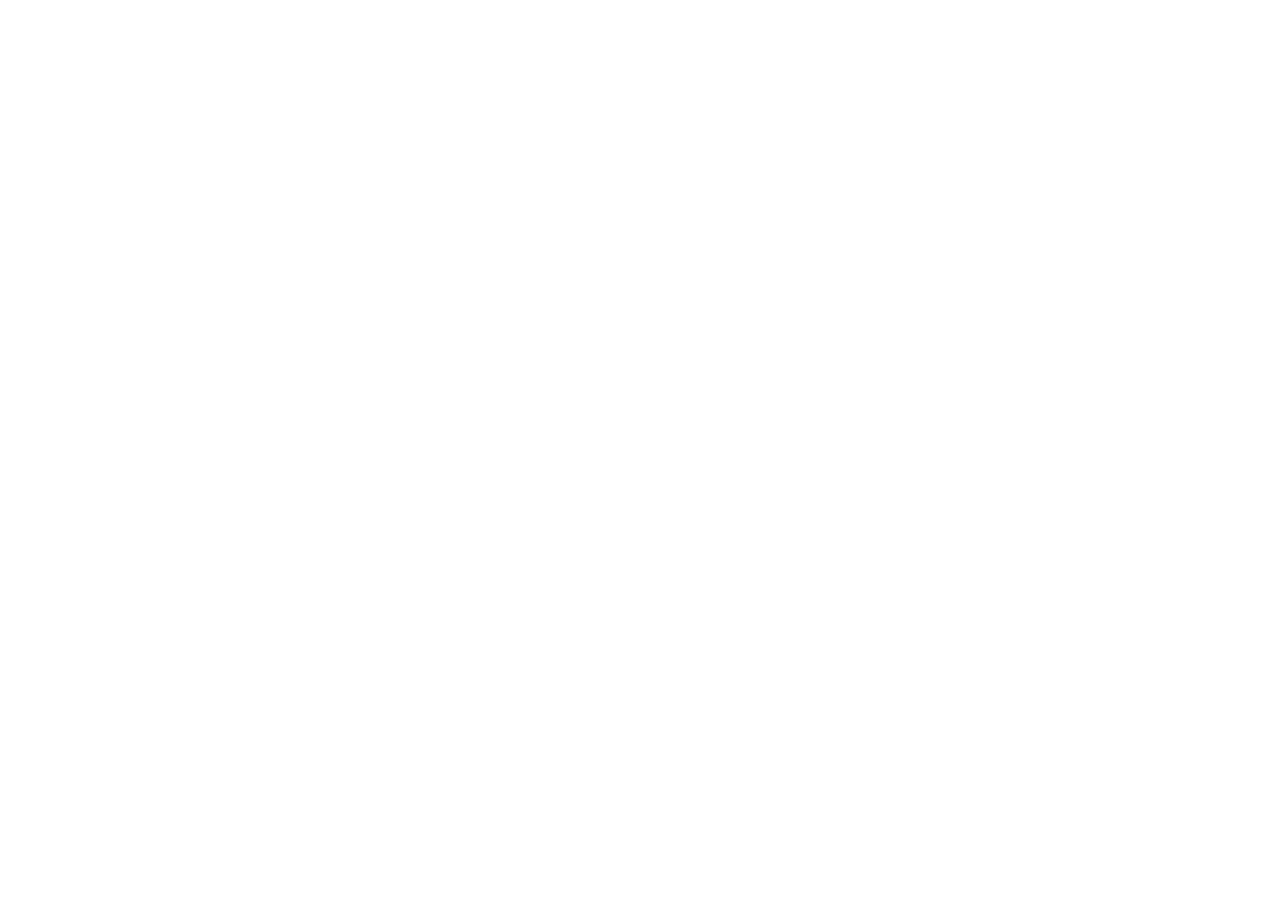
==== docs/index.html @ 04cb096d "docs agregado" ====
<!doctype html><html lang="en"><head><meta charset="utf-8"/><link rel="icon" href="/favicon.ico"/><meta name="viewport" content="width=device-width,initial-scale=1"/><meta name="theme-color" content="#000000"/><meta name="description" content="Web site created using create-react-app"/><link rel="apple-touch-icon" href="/logo192.png"/><link rel="stylesheet" href="https://cdnjs.cloudflare.com/ajax/libs/animate.css/4.1.1/animate.min.css"/><link rel="manifest" href="/manifest.json"/><title>React App</title><link href="/static/css/main.d5b8c121.chunk.css" rel="stylesheet"></head><body><noscript>You need to enable JavaScript to run this app.</noscript><div id="root"></div><script>!function(e){function r(r){for(var n,p,f=r[0],i=r[1],l=r[2],c=0,s=[];c<f.length;c++)p=f[c],Object.prototype.hasOwnProperty.call(o,p)&&o[p]&&s.push(o[p][0]),o[p]=0;for(n in i)Object.prototype.hasOwnProperty.call(i,n)&&(e[n]=i[n]);for(a&&a(r);s.length;)s.shift()();return u.push.apply(u,l||[]),t()}function t(){for(var e,r=0;r<u.length;r++){for(var t=u[r],n=!0,f=1;f<t.length;f++){var i=t[f];0!==o[i]&&(n=!1)}n&&(u.splice(r--,1),e=p(p.s=t[0]))}return e}var n={},o={1:0},u=[];function p(r){if(n[r])return n[r].exports;var t=n[r]={i:r,l:!1,exports:{}};return e[r].call(t.exports,t,t.exports,p),t.l=!0,t.exports}p.m=e,p.c=n,p.d=function(e,r,t){p.o(e,r)||Object.defineProperty(e,r,{enumerable:!0,get:t})},p.r=function(e){"undefined"!=typeof Symbol&&Symbol.toStringTag&&Object.defineProperty(e,Symbol.toStringTag,{value:"Module"}),Object.defineProperty(e,"__esModule",{value:!0})},p.t=function(e,r){if(1&r&&(e=p(e)),8&r)return e;if(4&r&&"object"==typeof e&&e&&e.__esModule)return e;var t=Object.create(null);if(p.r(t),Object.defineProperty(t,"default",{enumerable:!0,value:e}),2&r&&"string"!=typeof e)for(var n in e)p.d(t,n,function(r){return e[r]}.bind(null,n));return t},p.n=function(e){var r=e&&e.__esModule?function(){return e.default}:function(){return e};return p.d(r,"a",r),r},p.o=function(e,r){return Object.prototype.hasOwnProperty.call(e,r)},p.p="/";var f=this["webpackJsonp04-gif-expert-app"]=this["webpackJsonp04-gif-expert-app"]||[],i=f.push.bind(f);f.push=r,f=f.slice();for(var l=0;l<f.length;l++)r(f[l]);var a=i;t()}([])</script><script src="/static/js/2.0989429f.chunk.js"></script><script src="/static/js/main.f094f81e.chunk.js"></script></body></html>
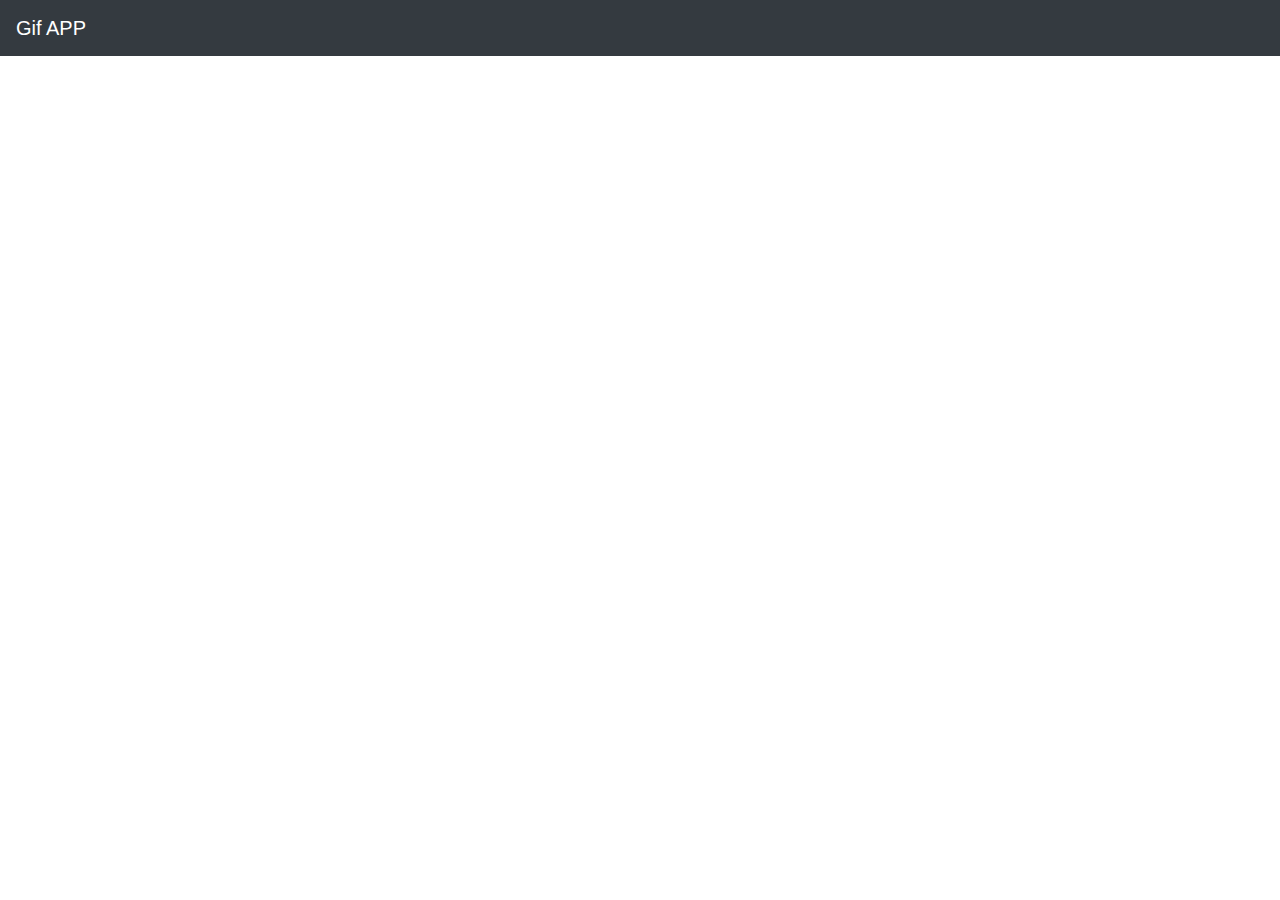
==== commit 6b4c5ebe: "commit docs 2" ====
--- a/docs/index.html
+++ b/docs/index.html
@@ -1 +1 @@
-<!doctype html><html lang="en"><head><meta charset="utf-8"/><link rel="icon" href="/favicon.ico"/><meta name="viewport" content="width=device-width,initial-scale=1"/><meta name="theme-color" content="#000000"/><meta name="description" content="Web site created using create-react-app"/><link rel="apple-touch-icon" href="/logo192.png"/><link rel="stylesheet" href="https://cdnjs.cloudflare.com/ajax/libs/animate.css/4.1.1/animate.min.css"/><link rel="manifest" href="/manifest.json"/><title>React App</title><link href="/static/css/main.d5b8c121.chunk.css" rel="stylesheet"></head><body><noscript>You need to enable JavaScript to run this app.</noscript><div id="root"></div><script>!function(e){function r(r){for(var n,p,f=r[0],i=r[1],l=r[2],c=0,s=[];c<f.length;c++)p=f[c],Object.prototype.hasOwnProperty.call(o,p)&&o[p]&&s.push(o[p][0]),o[p]=0;for(n in i)Object.prototype.hasOwnProperty.call(i,n)&&(e[n]=i[n]);for(a&&a(r);s.length;)s.shift()();return u.push.apply(u,l||[]),t()}function t(){for(var e,r=0;r<u.length;r++){for(var t=u[r],n=!0,f=1;f<t.length;f++){var i=t[f];0!==o[i]&&(n=!1)}n&&(u.splice(r--,1),e=p(p.s=t[0]))}return e}var n={},o={1:0},u=[];function p(r){if(n[r])return n[r].exports;var t=n[r]={i:r,l:!1,exports:{}};return e[r].call(t.exports,t,t.exports,p),t.l=!0,t.exports}p.m=e,p.c=n,p.d=function(e,r,t){p.o(e,r)||Object.defineProperty(e,r,{enumerable:!0,get:t})},p.r=function(e){"undefined"!=typeof Symbol&&Symbol.toStringTag&&Object.defineProperty(e,Symbol.toStringTag,{value:"Module"}),Object.defineProperty(e,"__esModule",{value:!0})},p.t=function(e,r){if(1&r&&(e=p(e)),8&r)return e;if(4&r&&"object"==typeof e&&e&&e.__esModule)return e;var t=Object.create(null);if(p.r(t),Object.defineProperty(t,"default",{enumerable:!0,value:e}),2&r&&"string"!=typeof e)for(var n in e)p.d(t,n,function(r){return e[r]}.bind(null,n));return t},p.n=function(e){var r=e&&e.__esModule?function(){return e.default}:function(){return e};return p.d(r,"a",r),r},p.o=function(e,r){return Object.prototype.hasOwnProperty.call(e,r)},p.p="/";var f=this["webpackJsonp04-gif-expert-app"]=this["webpackJsonp04-gif-expert-app"]||[],i=f.push.bind(f);f.push=r,f=f.slice();for(var l=0;l<f.length;l++)r(f[l]);var a=i;t()}([])</script><script src="/static/js/2.0989429f.chunk.js"></script><script src="/static/js/main.f094f81e.chunk.js"></script></body></html>+<!doctype html><html lang="en"><head><meta charset="utf-8"/><link rel="icon" href="/favicon.ico"/><meta name="viewport" content="width=device-width,initial-scale=1"/><meta name="theme-color" content="#000000"/><meta name="description" content="Web site created using create-react-app"/><link rel="apple-touch-icon" href="/logo192.png"/><link rel="stylesheet" href="https://cdnjs.cloudflare.com/ajax/libs/animate.css/4.1.1/animate.min.css"/><link rel="manifest" href="/manifest.json"/><link rel="stylesheet" href="https://stackpath.bootstrapcdn.com/bootstrap/4.4.1/css/bootstrap.min.css" integrity="sha384-Vkoo8x4CGsO3+Hhxv8T/Q5PaXtkKtu6ug5TOeNV6gBiFeWPGFN9MuhOf23Q9Ifjh" crossorigin="anonymous"><title>Buscador de Gifs</title><link href="/static/css/main.5dc6da43.chunk.css" rel="stylesheet"></head><body><header><nav class="navbar navbar-expand-lg navbar-dark bg-dark"><span class="navbar-brand mb-0 h1 text-center">Gif APP</span></nav></header><noscript>Necesitas un navegadr compatible con JS para ver esta app.</noscript><div id="root"></div><script>!function(e){function r(r){for(var n,p,f=r[0],i=r[1],l=r[2],c=0,s=[];c<f.length;c++)p=f[c],Object.prototype.hasOwnProperty.call(o,p)&&o[p]&&s.push(o[p][0]),o[p]=0;for(n in i)Object.prototype.hasOwnProperty.call(i,n)&&(e[n]=i[n]);for(a&&a(r);s.length;)s.shift()();return u.push.apply(u,l||[]),t()}function t(){for(var e,r=0;r<u.length;r++){for(var t=u[r],n=!0,f=1;f<t.length;f++){var i=t[f];0!==o[i]&&(n=!1)}n&&(u.splice(r--,1),e=p(p.s=t[0]))}return e}var n={},o={1:0},u=[];function p(r){if(n[r])return n[r].exports;var t=n[r]={i:r,l:!1,exports:{}};return e[r].call(t.exports,t,t.exports,p),t.l=!0,t.exports}p.m=e,p.c=n,p.d=function(e,r,t){p.o(e,r)||Object.defineProperty(e,r,{enumerable:!0,get:t})},p.r=function(e){"undefined"!=typeof Symbol&&Symbol.toStringTag&&Object.defineProperty(e,Symbol.toStringTag,{value:"Module"}),Object.defineProperty(e,"__esModule",{value:!0})},p.t=function(e,r){if(1&r&&(e=p(e)),8&r)return e;if(4&r&&"object"==typeof e&&e&&e.__esModule)return e;var t=Object.create(null);if(p.r(t),Object.defineProperty(t,"default",{enumerable:!0,value:e}),2&r&&"string"!=typeof e)for(var n in e)p.d(t,n,function(r){return e[r]}.bind(null,n));return t},p.n=function(e){var r=e&&e.__esModule?function(){return e.default}:function(){return e};return p.d(r,"a",r),r},p.o=function(e,r){return Object.prototype.hasOwnProperty.call(e,r)},p.p="/";var f=this["webpackJsonp04-gif-expert-app"]=this["webpackJsonp04-gif-expert-app"]||[],i=f.push.bind(f);f.push=r,f=f.slice();for(var l=0;l<f.length;l++)r(f[l]);var a=i;t()}([])</script><script src="/static/js/2.0989429f.chunk.js"></script><script src="/static/js/main.43c94661.chunk.js"></script></body><script src="https://code.jquery.com/jquery-3.4.1.slim.min.js" integrity="sha384-J6qa4849blE2+poT4WnyKhv5vZF5SrPo0iEjwBvKU7imGFAV0wwj1yYfoRSJoZ+n" crossorigin="anonymous"></script><script src="https://cdn.jsdelivr.net/npm/popper.js@1.16.0/dist/umd/popper.min.js" integrity="sha384-Q6E9RHvbIyZFJoft+2mJbHaEWldlvI9IOYy5n3zV9zzTtmI3UksdQRVvoxMfooAo" crossorigin="anonymous"></script><script src="https://stackpath.bootstrapcdn.com/bootstrap/4.4.1/js/bootstrap.min.js" integrity="sha384-wfSDF2E50Y2D1uUdj0O3uMBJnjuUD4Ih7YwaYd1iqfktj0Uod8GCExl3Og8ifwB6" crossorigin="anonymous"></script></html>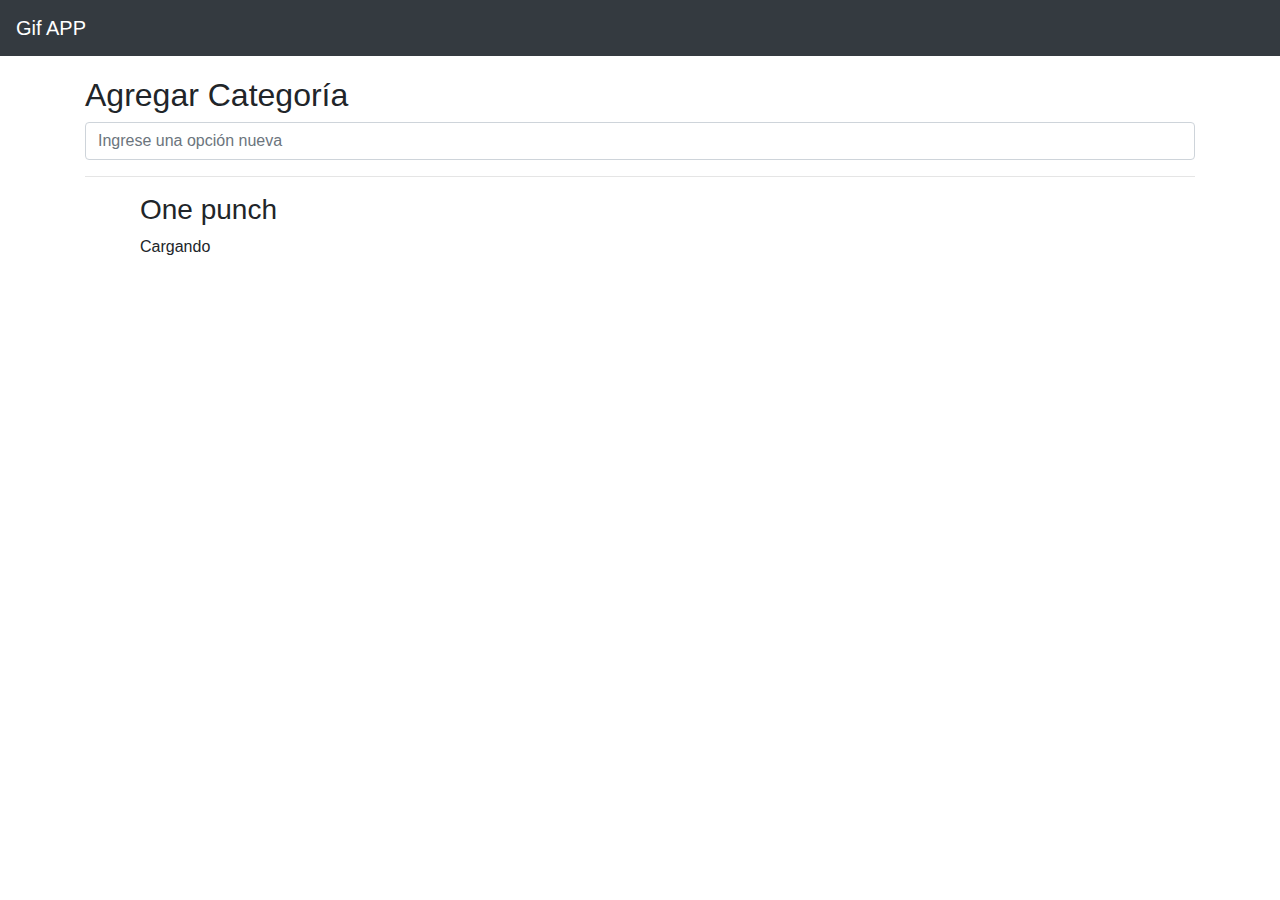
==== commit da9f730e: "commit 2" ====
--- a/docs/index.html
+++ b/docs/index.html
@@ -1 +1,39 @@
-<!doctype html><html lang="en"><head><meta charset="utf-8"/><link rel="icon" href="/favicon.ico"/><meta name="viewport" content="width=device-width,initial-scale=1"/><meta name="theme-color" content="#000000"/><meta name="description" content="Web site created using create-react-app"/><link rel="apple-touch-icon" href="/logo192.png"/><link rel="stylesheet" href="https://cdnjs.cloudflare.com/ajax/libs/animate.css/4.1.1/animate.min.css"/><link rel="manifest" href="/manifest.json"/><link rel="stylesheet" href="https://stackpath.bootstrapcdn.com/bootstrap/4.4.1/css/bootstrap.min.css" integrity="sha384-Vkoo8x4CGsO3+Hhxv8T/Q5PaXtkKtu6ug5TOeNV6gBiFeWPGFN9MuhOf23Q9Ifjh" crossorigin="anonymous"><title>Buscador de Gifs</title><link href="/static/css/main.5dc6da43.chunk.css" rel="stylesheet"></head><body><header><nav class="navbar navbar-expand-lg navbar-dark bg-dark"><span class="navbar-brand mb-0 h1 text-center">Gif APP</span></nav></header><noscript>Necesitas un navegadr compatible con JS para ver esta app.</noscript><div id="root"></div><script>!function(e){function r(r){for(var n,p,f=r[0],i=r[1],l=r[2],c=0,s=[];c<f.length;c++)p=f[c],Object.prototype.hasOwnProperty.call(o,p)&&o[p]&&s.push(o[p][0]),o[p]=0;for(n in i)Object.prototype.hasOwnProperty.call(i,n)&&(e[n]=i[n]);for(a&&a(r);s.length;)s.shift()();return u.push.apply(u,l||[]),t()}function t(){for(var e,r=0;r<u.length;r++){for(var t=u[r],n=!0,f=1;f<t.length;f++){var i=t[f];0!==o[i]&&(n=!1)}n&&(u.splice(r--,1),e=p(p.s=t[0]))}return e}var n={},o={1:0},u=[];function p(r){if(n[r])return n[r].exports;var t=n[r]={i:r,l:!1,exports:{}};return e[r].call(t.exports,t,t.exports,p),t.l=!0,t.exports}p.m=e,p.c=n,p.d=function(e,r,t){p.o(e,r)||Object.defineProperty(e,r,{enumerable:!0,get:t})},p.r=function(e){"undefined"!=typeof Symbol&&Symbol.toStringTag&&Object.defineProperty(e,Symbol.toStringTag,{value:"Module"}),Object.defineProperty(e,"__esModule",{value:!0})},p.t=function(e,r){if(1&r&&(e=p(e)),8&r)return e;if(4&r&&"object"==typeof e&&e&&e.__esModule)return e;var t=Object.create(null);if(p.r(t),Object.defineProperty(t,"default",{enumerable:!0,value:e}),2&r&&"string"!=typeof e)for(var n in e)p.d(t,n,function(r){return e[r]}.bind(null,n));return t},p.n=function(e){var r=e&&e.__esModule?function(){return e.default}:function(){return e};return p.d(r,"a",r),r},p.o=function(e,r){return Object.prototype.hasOwnProperty.call(e,r)},p.p="/";var f=this["webpackJsonp04-gif-expert-app"]=this["webpackJsonp04-gif-expert-app"]||[],i=f.push.bind(f);f.push=r,f=f.slice();for(var l=0;l<f.length;l++)r(f[l]);var a=i;t()}([])</script><script src="/static/js/2.0989429f.chunk.js"></script><script src="/static/js/main.43c94661.chunk.js"></script></body><script src="https://code.jquery.com/jquery-3.4.1.slim.min.js" integrity="sha384-J6qa4849blE2+poT4WnyKhv5vZF5SrPo0iEjwBvKU7imGFAV0wwj1yYfoRSJoZ+n" crossorigin="anonymous"></script><script src="https://cdn.jsdelivr.net/npm/popper.js@1.16.0/dist/umd/popper.min.js" integrity="sha384-Q6E9RHvbIyZFJoft+2mJbHaEWldlvI9IOYy5n3zV9zzTtmI3UksdQRVvoxMfooAo" crossorigin="anonymous"></script><script src="https://stackpath.bootstrapcdn.com/bootstrap/4.4.1/js/bootstrap.min.js" integrity="sha384-wfSDF2E50Y2D1uUdj0O3uMBJnjuUD4Ih7YwaYd1iqfktj0Uod8GCExl3Og8ifwB6" crossorigin="anonymous"></script></html>+<!doctype html>
+<html lang="en">
+
+<head>
+    <meta charset="utf-8" />
+    <link rel="icon" href="./favicon.ico" />
+    <meta name="viewport" content="width=device-width,initial-scale=1" />
+    <meta name="theme-color" content="#000000" />
+    <meta name="description" content="Web site created using create-react-app" />
+    <link rel="apple-touch-icon" href="./logo192.png" />
+    <link rel="stylesheet" href="https://cdnjs.cloudflare.com/ajax/libs/animate.css/4.1.1/animate.min.css" />
+    <link rel="manifest" href="./manifest.json" />
+    <link rel="stylesheet" href="https://stackpath.bootstrapcdn.com/bootstrap/4.4.1/css/bootstrap.min.css"
+        integrity="sha384-Vkoo8x4CGsO3+Hhxv8T/Q5PaXtkKtu6ug5TOeNV6gBiFeWPGFN9MuhOf23Q9Ifjh" crossorigin="anonymous">
+    <title>Buscador de Gifs</title>
+    <link href="./static/css/main.5dc6da43.chunk.css" rel="stylesheet">
+</head>
+
+<body>
+    <header>
+        <nav class="navbar navbar-expand-lg navbar-dark bg-dark"><span class="navbar-brand mb-0 h1 text-center">Gif
+                APP</span></nav>
+    </header><noscript>Necesitas un navegadr compatible con JS para ver esta app.</noscript>
+    <div id="root"></div>
+    <script>!function (e) { function r(r) { for (var n, p, f = r[0], i = r[1], l = r[2], c = 0, s = []; c < f.length; c++)p = f[c], Object.prototype.hasOwnProperty.call(o, p) && o[p] && s.push(o[p][0]), o[p] = 0; for (n in i) Object.prototype.hasOwnProperty.call(i, n) && (e[n] = i[n]); for (a && a(r); s.length;)s.shift()(); return u.push.apply(u, l || []), t() } function t() { for (var e, r = 0; r < u.length; r++) { for (var t = u[r], n = !0, f = 1; f < t.length; f++) { var i = t[f]; 0 !== o[i] && (n = !1) } n && (u.splice(r--, 1), e = p(p.s = t[0])) } return e } var n = {}, o = { 1: 0 }, u = []; function p(r) { if (n[r]) return n[r].exports; var t = n[r] = { i: r, l: !1, exports: {} }; return e[r].call(t.exports, t, t.exports, p), t.l = !0, t.exports } p.m = e, p.c = n, p.d = function (e, r, t) { p.o(e, r) || Object.defineProperty(e, r, { enumerable: !0, get: t }) }, p.r = function (e) { "undefined" != typeof Symbol && Symbol.toStringTag && Object.defineProperty(e, Symbol.toStringTag, { value: "Module" }), Object.defineProperty(e, "__esModule", { value: !0 }) }, p.t = function (e, r) { if (1 & r && (e = p(e)), 8 & r) return e; if (4 & r && "object" == typeof e && e && e.__esModule) return e; var t = Object.create(null); if (p.r(t), Object.defineProperty(t, "default", { enumerable: !0, value: e }), 2 & r && "string" != typeof e) for (var n in e) p.d(t, n, function (r) { return e[r] }.bind(null, n)); return t }, p.n = function (e) { var r = e && e.__esModule ? function () { return e.default } : function () { return e }; return p.d(r, "a", r), r }, p.o = function (e, r) { return Object.prototype.hasOwnProperty.call(e, r) }, p.p = "/"; var f = this["webpackJsonp04-gif-expert-app"] = this["webpackJsonp04-gif-expert-app"] || [], i = f.push.bind(f); f.push = r, f = f.slice(); for (var l = 0; l < f.length; l++)r(f[l]); var a = i; t() }([])</script>
+    <script src="./static/js/2.0989429f.chunk.js"></script>
+    <script src="./static/js/main.43c94661.chunk.js"></script>
+</body>
+<script src="https://code.jquery.com/jquery-3.4.1.slim.min.js"
+    integrity="sha384-J6qa4849blE2+poT4WnyKhv5vZF5SrPo0iEjwBvKU7imGFAV0wwj1yYfoRSJoZ+n"
+    crossorigin="anonymous"></script>
+<script src="https://cdn.jsdelivr.net/npm/popper.js@1.16.0/dist/umd/popper.min.js"
+    integrity="sha384-Q6E9RHvbIyZFJoft+2mJbHaEWldlvI9IOYy5n3zV9zzTtmI3UksdQRVvoxMfooAo"
+    crossorigin="anonymous"></script>
+<script src="https://stackpath.bootstrapcdn.com/bootstrap/4.4.1/js/bootstrap.min.js"
+    integrity="sha384-wfSDF2E50Y2D1uUdj0O3uMBJnjuUD4Ih7YwaYd1iqfktj0Uod8GCExl3Og8ifwB6"
+    crossorigin="anonymous"></script>
+
+</html>--- a/docs/static/css/main.5dc6da43.chunk.css
+++ b/docs/static/css/main.5dc6da43.chunk.css
@@ -0,0 +1,2 @@
+body{margin:0;font-family:-apple-system,BlinkMacSystemFont,"Segoe UI","Roboto","Oxygen","Ubuntu","Cantarell","Fira Sans","Droid Sans","Helvetica Neue",sans-serif;-webkit-font-smoothing:antialiased;-moz-osx-font-smoothing:grayscale}input{width:100%;font-size:1.2rem}.card{align-content:center;border-radius:6px;margin-bottom:10px;margin-right:10px;overflow:hidden}.card-grid{display:flex;flex-direction:row;flex-wrap:wrap}.card p{text-align:center;padding:5px}.card img{align-content:center;max-height:170px;padding-top:10px}.formulario{padding-top:20px}code{font-family:source-code-pro,Menlo,Monaco,Consolas,"Courier New",monospace}
+/*# sourceMappingURL=main.5dc6da43.chunk.css.map */